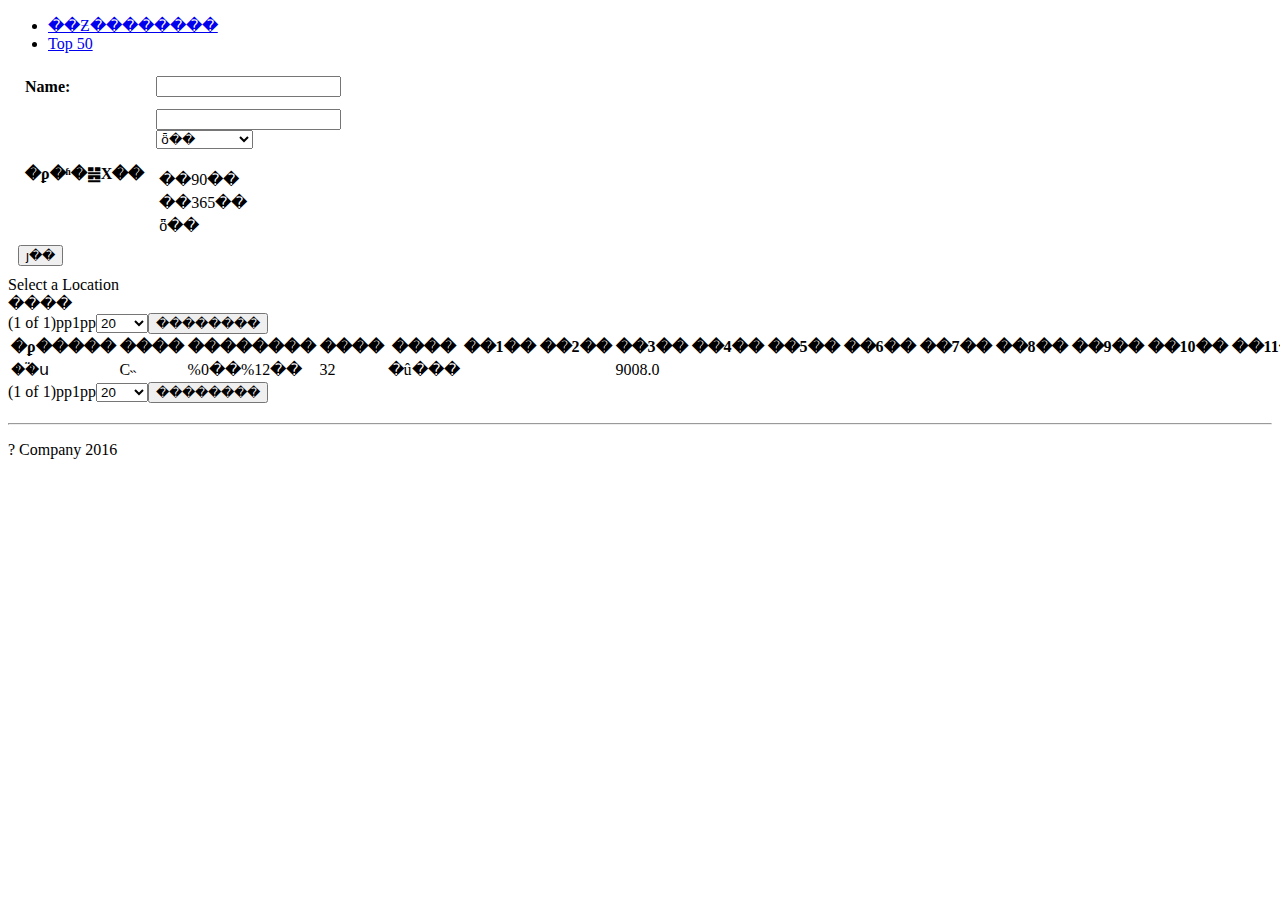
==== index.html @ 3d8966a9 "Add files via upload" ====
<?xml version="1.0" encoding="UTF-8"?>
<!DOCTYPE html>
<html xmlns="http://www.w3.org/1999/xhtml"><head><link type="text/css" rel="stylesheet" href="/stats/faces/javax.faces.resource/theme.css?ln=primefaces-bootstrap" /><link type="text/css" rel="stylesheet" href="/stats/faces/javax.faces.resource/fa/font-awesome.css?ln=primefaces&amp;v=5.3" /><link type="text/css" rel="stylesheet" href="/stats/faces/javax.faces.resource/primefaces.css?ln=primefaces&amp;v=5.3" /><script type="text/javascript" src="/stats/faces/javax.faces.resource/jquery/jquery.js?ln=primefaces&amp;v=5.3"></script><script type="text/javascript" src="/stats/faces/javax.faces.resource/jquery/jquery-plugins.js?ln=primefaces&amp;v=5.3"></script><script type="text/javascript" src="/stats/faces/javax.faces.resource/primefaces.js?ln=primefaces&amp;v=5.3"></script><link type="text/css" rel="stylesheet" href="/stats/faces/javax.faces.resource/main/css/showcase.css" /><link type="text/css" rel="stylesheet" href="RES_NOT_FOUND" /><link type="text/css" rel="stylesheet" href="/stats/faces/javax.faces.resource/main/css/sh.css" /><script type="text/javascript">if(window.PrimeFaces){}</script>
	<meta http-equiv="Content-Type" content="text/html; charset=utf-8" />
	<title></title>
	<meta name="description" content="" />
	<meta name="author" content="" />

	<meta http-equiv="X-UA-Compatible" content="IE=edge" />
	<meta name="viewport" content="user-scalable=no, width=device-width, initial-scale=1.0, maximum-scale=1.0" />
	<meta name="apple-mobile-web-app-capable" content="yes" /></head><body><span id="messages"></span><script id="messages_s" type="text/javascript">$(function(){PrimeFaces.cw('Growl','widget_messages',{id:'messages',sticky:false,life:6000,escape:true,msgs:[]});});</script><div id="j_idt10" class="ui-tabmenu ui-widget ui-widget-content ui-corner-all"><ul class="ui-tabmenu-nav ui-helper-reset ui-helper-clearfix ui-widget-header ui-corner-all" role="tablist"><li class="ui-tabmenuitem ui-state-default ui-state-active ui-corner-top" role="tab" aria-expanded="true"><a tabindex="-1" class="ui-menuitem-link ui-corner-all" href="/stats/faces/views/audioTrend.xhtml?i=0"><span class="ui-menuitem-text">��Ƶ��������</span></a></li><li class="ui-tabmenuitem ui-state-default ui-corner-top" role="tab" aria-expanded="false"><a tabindex="-1" class="ui-menuitem-link ui-corner-all" href="/stats/faces/views/liveCate1.xhtml?i=1"><span class="ui-menuitem-text">Top 50</span></a></li></ul></div><script id="j_idt10_s" type="text/javascript">PrimeFaces.cw("TabMenu","widget_j_idt10",{id:"j_idt10"});</script>

	<div class="container">
<form id="reg" name="reg" method="post" action="/stats/faces/views/audioTrend.xhtml" enctype="application/x-www-form-urlencoded" role="form">
<input type="hidden" name="reg" value="reg" />
<div id="reg:j_idt16" class="ui-panel ui-widget ui-widget-content ui-corner-all" style="margin-bottom:10px;margin-left:10px;margin-right:10px;" data-widget="widget_reg_j_idt16"><div id="reg:j_idt16_header" class="ui-panel-titlebar ui-widget-header ui-helper-clearfix ui-corner-all"><span class="ui-panel-title"></span></div><div id="reg:j_idt16_content" class="ui-panel-content ui-widget-content"><table id="reg:panelgrid" cellpadding="5">
<tbody>
<tr>
<td><label for="reg:name" style="font-weight:bold">Name:</label></td>
<td><input id="reg:name" name="reg:name" type="text" value="" class="ui-inputfield ui-inputtext ui-widget ui-state-default ui-corner-all" /><script id="reg:name_s" type="text/javascript">PrimeFaces.cw("InputText","widget_reg_name",{id:"reg:name"});</script></td>
<td><div id="reg:j_idt18" aria-live="polite" class="ui-message"></div></td>
</tr>
<tr>
<td><label for="reg:reportPer" style="font-weight:bold">�ϼ�ʱ�䷶Χ��</label></td>
<td><div id="reg:reportPer" class="ui-selectonemenu ui-widget ui-state-default ui-corner-all"><div class="ui-helper-hidden-accessible"><input id="reg:reportPer_focus" name="reg:reportPer_focus" type="text" autocomplete="off" role="combobox" aria-haspopup="true" aria-expanded="false" /></div><div class="ui-helper-hidden-accessible"><select id="reg:reportPer_input" name="reg:reportPer_input" tabindex="-1"><option value="0">��90��</option><option value="1">��365��</option><option value="2" selected="selected">ȫ��</option></select></div><label id="reg:reportPer_label" class="ui-selectonemenu-label ui-inputfield ui-corner-all">&nbsp;</label><div class="ui-selectonemenu-trigger ui-state-default ui-corner-right"><span class="ui-icon ui-icon-triangle-1-s ui-c"></span></div><div id="reg:reportPer_panel" class="ui-selectonemenu-panel ui-widget ui-widget-content ui-corner-all ui-helper-hidden ui-shadow"><div class="ui-selectonemenu-items-wrapper" style="height:auto"><table class="ui-selectonemenu-items ui-selectonemenu-table ui-widget-content ui-widget ui-corner-all ui-helper-reset"><tbody><tr class="ui-selectonemenu-item ui-selectonemenu-row ui-widget-content" data-label="��90��"><td colspan="0">��90��</td></tr><tr class="ui-selectonemenu-item ui-selectonemenu-row ui-widget-content" data-label="��365��"><td colspan="0">��365��</td></tr><tr class="ui-selectonemenu-item ui-selectonemenu-row ui-widget-content" data-label="ȫ��"><td colspan="0">ȫ��</td></tr></tbody></table></div></div></div><script id="reg:reportPer_s" type="text/javascript">$(function(){PrimeFaces.cw("SelectOneMenu","widget_reg_reportPer",{id:"reg:reportPer"});});</script></td>
<td><div id="reg:j_idt21" aria-live="polite" class="ui-message"></div></td>
</tr>
</tbody>
</table>
<input id="reg:Search" type="submit" name="reg:Search" value="ȷ��" /></div></div><script id="reg:j_idt16_s" type="text/javascript">PrimeFaces.cw("Panel","widget_reg_j_idt16",{id:"reg:j_idt16"});</script><input type="hidden" name="javax.faces.ViewState" id="j_id1:javax.faces.ViewState:0" value="8834375986882111186:2026682934363201588" autocomplete="off" />
</form><div id="j_idt23" class="ui-panel ui-widget ui-widget-content ui-corner-all" style="margin-bottom:10px;" data-widget="widget_j_idt23"><div id="j_idt23_header" class="ui-panel-titlebar ui-widget-header ui-helper-clearfix ui-corner-all"><span class="ui-panel-title">Select a Location</span></div><div id="j_idt23_content" class="ui-panel-content ui-widget-content">
<form id="j_idt26" name="j_idt26" method="post" action="/stats/faces/views/audioTrend.xhtml" enctype="application/x-www-form-urlencoded">
<input type="hidden" name="j_idt26" value="j_idt26" />
<div id="j_idt26:tbl" class="ui-datatable ui-widget" style="white-space : nowrap ;margin-bottom:20px "><div class="ui-datatable-header ui-widget-header ui-corner-top">   ���� </div><div id="j_idt26:tbl_paginator_top" class="ui-paginator ui-paginator-top ui-widget-header" role="navigation"><span class="ui-paginator-current">(1 of 1)</span><span class="ui-paginator-first ui-state-default ui-corner-all ui-state-disabled"><span class="ui-icon ui-icon-seek-first">p</span></span><span class="ui-paginator-prev ui-state-default ui-corner-all ui-state-disabled"><span class="ui-icon ui-icon-seek-prev">p</span></span><span class="ui-paginator-pages"><span class="ui-paginator-page ui-state-default ui-state-active ui-corner-all" tabindex="0">1</span></span><span class="ui-paginator-next ui-state-default ui-corner-all ui-state-disabled"><span class="ui-icon ui-icon-seek-next">p</span></span><span class="ui-paginator-last ui-state-default ui-corner-all ui-state-disabled"><span class="ui-icon ui-icon-seek-end">p</span></span><select id="j_idt26:tbl_rppDD" name="j_idt26:tbl_rppDD" class="ui-paginator-rpp-options ui-widget ui-state-default ui-corner-left" autocomplete="off"><option value="20" selected="selected">20</option><option value="50">50</option><option value="100">100</option><option value="500">500</option><option value="1000">1000</option></select><input id="j_idt26:tbl:exportcvs" type="submit" name="j_idt26:tbl:exportcvs" value="��������" class="btn btn-default" /></div><div class="ui-datatable-tablewrapper"><table role="grid"><thead id="j_idt26:tbl_head"><tr role="row"><th id="j_idt26:tbl:j_idt28:0" class="ui-state-default" role="columnheader"><span class="ui-column-title">�ϼ�����</span></th><th id="j_idt26:tbl:j_idt28:1" class="ui-state-default" role="columnheader"><span class="ui-column-title">����</span></th><th id="j_idt26:tbl:j_idt28:2" class="ui-state-default" role="columnheader"><span class="ui-column-title">��������</span></th><th id="j_idt26:tbl:j_idt28:3" class="ui-state-default" role="columnheader"><span class="ui-column-title">����</span></th><th id="j_idt26:tbl:j_idt28:4" class="ui-state-default" role="columnheader"><span class="ui-column-title">����</span></th><th id="j_idt26:tbl:j_idt28:5" class="ui-state-default" role="columnheader"><span class="ui-column-title">��1��</span></th><th id="j_idt26:tbl:j_idt28:6" class="ui-state-default" role="columnheader"><span class="ui-column-title">��2��</span></th><th id="j_idt26:tbl:j_idt28:7" class="ui-state-default" role="columnheader"><span class="ui-column-title">��3��</span></th><th id="j_idt26:tbl:j_idt28:8" class="ui-state-default" role="columnheader"><span class="ui-column-title">��4��</span></th><th id="j_idt26:tbl:j_idt28:9" class="ui-state-default" role="columnheader"><span class="ui-column-title">��5��</span></th><th id="j_idt26:tbl:j_idt28:10" class="ui-state-default" role="columnheader"><span class="ui-column-title">��6��</span></th><th id="j_idt26:tbl:j_idt28:11" class="ui-state-default" role="columnheader"><span class="ui-column-title">��7��</span></th><th id="j_idt26:tbl:j_idt28:12" class="ui-state-default" role="columnheader"><span class="ui-column-title">��8��</span></th><th id="j_idt26:tbl:j_idt28:13" class="ui-state-default" role="columnheader"><span class="ui-column-title">��9��</span></th><th id="j_idt26:tbl:j_idt28:14" class="ui-state-default" role="columnheader"><span class="ui-column-title">��10��</span></th><th id="j_idt26:tbl:j_idt28:15" class="ui-state-default" role="columnheader"><span class="ui-column-title">��11��</span></th><th id="j_idt26:tbl:j_idt28:16" class="ui-state-default" role="columnheader"><span class="ui-column-title">��12��</span></th><th id="j_idt26:tbl:j_idt28:17" class="ui-state-default" role="columnheader"><span class="ui-column-title">��13��</span></th><th id="j_idt26:tbl:j_idt28:18" class="ui-state-default" role="columnheader"><span class="ui-column-title">��14��</span></th><th id="j_idt26:tbl:j_idt28:19" class="ui-state-default" role="columnheader"><span class="ui-column-title">��15��</span></th><th id="j_idt26:tbl:j_idt28:20" class="ui-state-default" role="columnheader"><span class="ui-column-title">��16��</span></th><th id="j_idt26:tbl:j_idt28:21" class="ui-state-default" role="columnheader"><span class="ui-column-title">��17��</span></th><th id="j_idt26:tbl:j_idt28:22" class="ui-state-default" role="columnheader"><span class="ui-column-title">��18��</span></th><th id="j_idt26:tbl:j_idt28:23" class="ui-state-default" role="columnheader"><span class="ui-column-title">��19��</span></th><th id="j_idt26:tbl:j_idt28:24" class="ui-state-default" role="columnheader"><span class="ui-column-title">��20��</span></th><th id="j_idt26:tbl:j_idt28:25" class="ui-state-default" role="columnheader"><span class="ui-column-title">��21��</span></th><th id="j_idt26:tbl:j_idt28:26" class="ui-state-default" role="columnheader"><span class="ui-column-title">��22��</span></th><th id="j_idt26:tbl:j_idt28:27" class="ui-state-default" role="columnheader"><span class="ui-column-title">��23��</span></th><th id="j_idt26:tbl:j_idt28:28" class="ui-state-default" role="columnheader"><span class="ui-column-title">��24��</span></th><th id="j_idt26:tbl:j_idt28:29" class="ui-state-default" role="columnheader"><span class="ui-column-title">��25��</span></th><th id="j_idt26:tbl:j_idt28:30" class="ui-state-default" role="columnheader"><span class="ui-column-title">��26��</span></th><th id="j_idt26:tbl:j_idt28:31" class="ui-state-default" role="columnheader"><span class="ui-column-title">��27��</span></th><th id="j_idt26:tbl:j_idt28:32" class="ui-state-default" role="columnheader"><span class="ui-column-title">��28��</span></th><th id="j_idt26:tbl:j_idt28:33" class="ui-state-default" role="columnheader"><span class="ui-column-title">��29��</span></th><th id="j_idt26:tbl:j_idt28:34" class="ui-state-default" role="columnheader"><span class="ui-column-title">��30��</span></th><th id="j_idt26:tbl:j_idt28:35" class="ui-state-default" role="columnheader"><span class="ui-column-title">��31��</span></th><th id="j_idt26:tbl:j_idt28:36" class="ui-state-default" role="columnheader"><span class="ui-column-title">��32��</span></th><th id="j_idt26:tbl:j_idt28:37" class="ui-state-default" role="columnheader"><span class="ui-column-title">��33��</span></th><th id="j_idt26:tbl:j_idt28:38" class="ui-state-default" role="columnheader"><span class="ui-column-title">��34��</span></th><th id="j_idt26:tbl:j_idt28:39" class="ui-state-default" role="columnheader"><span class="ui-column-title">��35��</span></th></tr></thead><tbody id="j_idt26:tbl_data" class="ui-datatable-data ui-widget-content"><tr data-ri="0" class="ui-widget-content ui-datatable-even" role="row"><td role="gridcell">��֮ս</td><td role="gridcell">С˵</td><td role="gridcell">%0��%12��</td><td role="gridcell">32</td><td role="gridcell">�û���</td><td role="gridcell"></td><td role="gridcell"></td><td role="gridcell">9008.0</td><td role="gridcell"></td><td role="gridcell"></td><td role="gridcell"></td><td role="gridcell"></td><td role="gridcell"></td><td role="gridcell"></td><td role="gridcell"></td><td role="gridcell"></td><td role="gridcell"></td><td role="gridcell"></td><td role="gridcell"></td><td role="gridcell"></td><td role="gridcell"></td><td role="gridcell"></td><td role="gridcell"></td><td role="gridcell"></td><td role="gridcell"></td><td role="gridcell"></td><td role="gridcell">16603.0</td><td role="gridcell"></td><td role="gridcell"></td><td role="gridcell"></td><td role="gridcell">10380.0</td><td role="gridcell"></td><td role="gridcell"></td><td role="gridcell">11883.0</td><td role="gridcell"></td><td role="gridcell"></td><td role="gridcell"></td><td role="gridcell"></td><td role="gridcell"></td><td role="gridcell"></td></tr></tbody></table></div><div id="j_idt26:tbl_paginator_bottom" class="ui-paginator ui-paginator-bottom ui-widget-header ui-corner-bottom" role="navigation"><span class="ui-paginator-current">(1 of 1)</span><span class="ui-paginator-first ui-state-default ui-corner-all ui-state-disabled"><span class="ui-icon ui-icon-seek-first">p</span></span><span class="ui-paginator-prev ui-state-default ui-corner-all ui-state-disabled"><span class="ui-icon ui-icon-seek-prev">p</span></span><span class="ui-paginator-pages"><span class="ui-paginator-page ui-state-default ui-state-active ui-corner-all" tabindex="0">1</span></span><span class="ui-paginator-next ui-state-default ui-corner-all ui-state-disabled"><span class="ui-icon ui-icon-seek-next">p</span></span><span class="ui-paginator-last ui-state-default ui-corner-all ui-state-disabled"><span class="ui-icon ui-icon-seek-end">p</span></span><select id="j_idt26:tbl_rppDD" name="j_idt26:tbl_rppDD" class="ui-paginator-rpp-options ui-widget ui-state-default ui-corner-left" autocomplete="off"><option value="20" selected="selected">20</option><option value="50">50</option><option value="100">100</option><option value="500">500</option><option value="1000">1000</option></select><input id="j_idt26:tbl:exportcvs" type="submit" name="j_idt26:tbl:exportcvs" value="��������" class="btn btn-default" /></div></div><script id="j_idt26:tbl_s" type="text/javascript">$(function(){PrimeFaces.cw("DataTable","widget_j_idt26_tbl",{id:"j_idt26:tbl",paginator:{id:['j_idt26:tbl_paginator_top','j_idt26:tbl_paginator_bottom'],rows:20,rowCount:1,page:0,currentPageTemplate:'({currentPage} of {totalPages})'}});});</script><input type="hidden" name="javax.faces.ViewState" id="j_id1:javax.faces.ViewState:1" value="8834375986882111186:2026682934363201588" autocomplete="off" />
</form></div></div><script id="j_idt23_s" type="text/javascript">PrimeFaces.cw("Panel","widget_j_idt23",{id:"j_idt23"});</script>
		<hr />

		<p class="text-muted">? Company 2016</p>


	</div>
	
	<script type="text/javascript">  
 			PrimeFaces.locales['zh_CN'] = 
 	 		{ 
 	 	 			closeText: '�ر�', prevText: '�ϸ���', nextText: '�¸���', currentText: '����', monthNames: ['һ��','����','����','����','����','����','����','����','����','ʮ��','ʮһ��','ʮ����'], monthNamesShort: ['һ��','����','����','����','����','����','����','����','����','ʮ��','ʮһ��','ʮ����'], dayNames: ['������','����һ','���ڶ�','������','������','������','������'], dayNamesShort: ['��','һ','��','��','��','��','��'], dayNamesMin: ['��','һ','��','��','��','��','��'], weekHeader: '��', firstDay: 1, isRTL: false, showMonthAfterYear: true, 
					yearSuffix: '', // �� 
					timeOnlyTitle: '��ʱ��', timeText: 'ʱ��', hourText: 'ʱ', minuteText: '��', secondText: '��', ampm: false, month: '��', week: '��', day: '��', allDayText : 'ȫ��' 
			};	          
         </script></body>
</html>
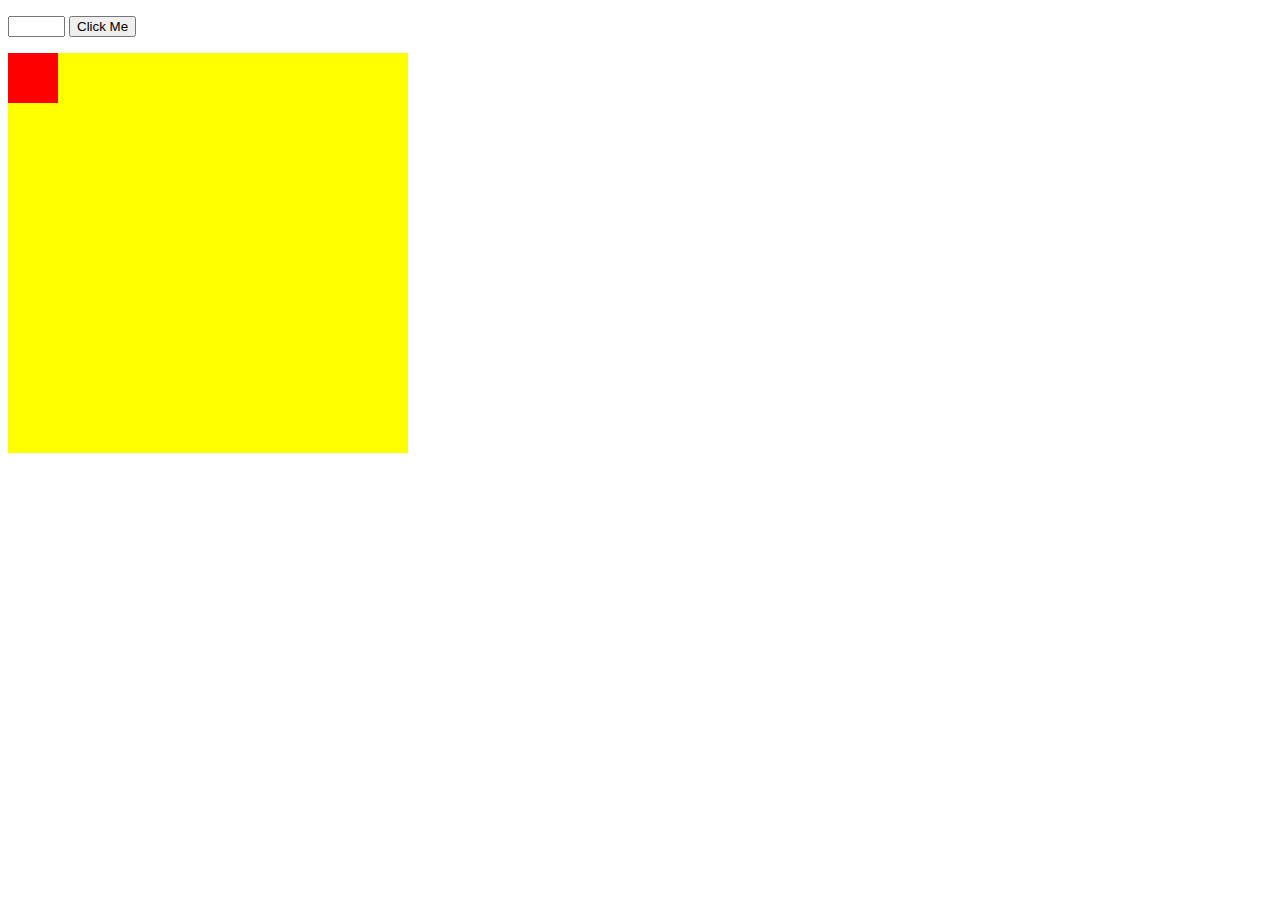
==== commit dd1aee29: "Update index.html" ====
--- a/index.html
+++ b/index.html
@@ -1,52 +1,63 @@
+<!DOCTYPE html>
+<html>
+<style>
+#myContainer {
+  width: 400px;
+  height: 400px;
+  position: relative;
+  background: yellow;
+}
+#myAnimation {
+  width: 50px;
+  height: 50px;
+  position: absolute;
+  background-color: red;
+}
+</style>
+<body>
 
-<?xml version="1.0" encoding="UTF-8"?>
-<!DOCTYPE html>
-<html xmlns="http://www.w3.org/1999/xhtml"><head><link type="text/css" rel="stylesheet" href="/stats/faces/javax.faces.resource/theme.css?ln=primefaces-bootstrap" /><link type="text/css" rel="stylesheet" href="/stats/faces/javax.faces.resource/fa/font-awesome.css?ln=primefaces&amp;v=5.3" /><link type="text/css" rel="stylesheet" href="/stats/faces/javax.faces.resource/primefaces.css?ln=primefaces&amp;v=5.3" /><script type="text/javascript" src="/stats/faces/javax.faces.resource/jquery/jquery.js?ln=primefaces&amp;v=5.3"></script><script type="text/javascript" src="/stats/faces/javax.faces.resource/jquery/jquery-plugins.js?ln=primefaces&amp;v=5.3"></script><script type="text/javascript" src="/stats/faces/javax.faces.resource/primefaces.js?ln=primefaces&amp;v=5.3"></script><link type="text/css" rel="stylesheet" href="/stats/faces/javax.faces.resource/main/css/showcase.css" /><link type="text/css" rel="stylesheet" href="RES_NOT_FOUND" /><link type="text/css" rel="stylesheet" href="/stats/faces/javax.faces.resource/main/css/sh.css" /><script type="text/javascript">if(window.PrimeFaces){}</script>
-	<meta http-equiv="Content-Type" content="text/html; charset=utf-8" />
-	<title></title>
-	<meta name="description" content="" />
-	<meta name="author" content="" />
+<p>
+	<input type=text id=mytext size=4>
+<button onclick="myMove()">Click Me</button> 
+</p>
 
-	<meta http-equiv="X-UA-Compatible" content="IE=edge" />
-	<meta name="viewport" content="user-scalable=no, width=device-width, initial-scale=1.0, maximum-scale=1.0" />
-	<meta name="apple-mobile-web-app-capable" content="yes" /></head><body><span id="messages"></span><script id="messages_s" type="text/javascript">$(function(){PrimeFaces.cw('Growl','widget_messages',{id:'messages',sticky:false,life:6000,escape:true,msgs:[]});});</script><div id="j_idt10" class="ui-tabmenu ui-widget ui-widget-content ui-corner-all"><ul class="ui-tabmenu-nav ui-helper-reset ui-helper-clearfix ui-widget-header ui-corner-all" role="tablist"><li class="ui-tabmenuitem ui-state-default ui-state-active ui-corner-top" role="tab" aria-expanded="true"><a tabindex="-1" class="ui-menuitem-link ui-corner-all" href="/stats/faces/views/audioTrend.xhtml?i=0"><span class="ui-menuitem-text">��Ƶ��������</span></a></li><li class="ui-tabmenuitem ui-state-default ui-corner-top" role="tab" aria-expanded="false"><a tabindex="-1" class="ui-menuitem-link ui-corner-all" href="/stats/faces/views/liveCate1.xhtml?i=1"><span class="ui-menuitem-text">Top 50</span></a></li></ul></div><script id="j_idt10_s" type="text/javascript">PrimeFaces.cw("TabMenu","widget_j_idt10",{id:"j_idt10"});</script>
+<div id ="myContainer">
+<div id ="myAnimation"></div>
+</div>
 
-	<div class="container">
-<form id="reg" name="reg" method="post" action="/stats/faces/views/audioTrend.xhtml" enctype="application/x-www-form-urlencoded" role="form">
-<input type="hidden" name="reg" value="reg" />
-<div id="reg:j_idt16" class="ui-panel ui-widget ui-widget-content ui-corner-all" style="margin-bottom:10px;margin-left:10px;margin-right:10px;" data-widget="widget_reg_j_idt16"><div id="reg:j_idt16_header" class="ui-panel-titlebar ui-widget-header ui-helper-clearfix ui-corner-all"><span class="ui-panel-title"></span></div><div id="reg:j_idt16_content" class="ui-panel-content ui-widget-content"><table id="reg:panelgrid" cellpadding="5">
-<tbody>
-<tr>
-<td><label for="reg:name" style="font-weight:bold">Name:</label></td>
-<td><input id="reg:name" name="reg:name" type="text" value="" class="ui-inputfield ui-inputtext ui-widget ui-state-default ui-corner-all" /><script id="reg:name_s" type="text/javascript">PrimeFaces.cw("InputText","widget_reg_name",{id:"reg:name"});</script></td>
-<td><div id="reg:j_idt18" aria-live="polite" class="ui-message"></div></td>
-</tr>
-<tr>
-<td><label for="reg:reportPer" style="font-weight:bold">�ϼ�ʱ�䷶Χ��</label></td>
-<td><div id="reg:reportPer" class="ui-selectonemenu ui-widget ui-state-default ui-corner-all"><div class="ui-helper-hidden-accessible"><input id="reg:reportPer_focus" name="reg:reportPer_focus" type="text" autocomplete="off" role="combobox" aria-haspopup="true" aria-expanded="false" /></div><div class="ui-helper-hidden-accessible"><select id="reg:reportPer_input" name="reg:reportPer_input" tabindex="-1"><option value="0">��90��</option><option value="1">��365��</option><option value="2" selected="selected">ȫ��</option></select></div><label id="reg:reportPer_label" class="ui-selectonemenu-label ui-inputfield ui-corner-all">&nbsp;</label><div class="ui-selectonemenu-trigger ui-state-default ui-corner-right"><span class="ui-icon ui-icon-triangle-1-s ui-c"></span></div><div id="reg:reportPer_panel" class="ui-selectonemenu-panel ui-widget ui-widget-content ui-corner-all ui-helper-hidden ui-shadow"><div class="ui-selectonemenu-items-wrapper" style="height:auto"><table class="ui-selectonemenu-items ui-selectonemenu-table ui-widget-content ui-widget ui-corner-all ui-helper-reset"><tbody><tr class="ui-selectonemenu-item ui-selectonemenu-row ui-widget-content" data-label="��90��"><td colspan="0">��90��</td></tr><tr class="ui-selectonemenu-item ui-selectonemenu-row ui-widget-content" data-label="��365��"><td colspan="0">��365��</td></tr><tr class="ui-selectonemenu-item ui-selectonemenu-row ui-widget-content" data-label="ȫ��"><td colspan="0">ȫ��</td></tr></tbody></table></div></div></div><script id="reg:reportPer_s" type="text/javascript">$(function(){PrimeFaces.cw("SelectOneMenu","widget_reg_reportPer",{id:"reg:reportPer"});});</script></td>
-<td><div id="reg:j_idt21" aria-live="polite" class="ui-message"></div></td>
-</tr>
-</tbody>
-</table>
-<input id="reg:Search" type="submit" name="reg:Search" value="ȷ��" /></div></div><script id="reg:j_idt16_s" type="text/javascript">PrimeFaces.cw("Panel","widget_reg_j_idt16",{id:"reg:j_idt16"});</script><input type="hidden" name="javax.faces.ViewState" id="j_id1:javax.faces.ViewState:0" value="8834375986882111186:2026682934363201588" autocomplete="off" />
-</form><div id="j_idt23" class="ui-panel ui-widget ui-widget-content ui-corner-all" style="margin-bottom:10px;" data-widget="widget_j_idt23"><div id="j_idt23_header" class="ui-panel-titlebar ui-widget-header ui-helper-clearfix ui-corner-all"><span class="ui-panel-title">Select a Location</span></div><div id="j_idt23_content" class="ui-panel-content ui-widget-content">
-<form id="j_idt26" name="j_idt26" method="post" action="/stats/faces/views/audioTrend.xhtml" enctype="application/x-www-form-urlencoded">
-<input type="hidden" name="j_idt26" value="j_idt26" />
-<div id="j_idt26:tbl" class="ui-datatable ui-widget" style="white-space : nowrap ;margin-bottom:20px "><div class="ui-datatable-header ui-widget-header ui-corner-top">   ���� </div><div id="j_idt26:tbl_paginator_top" class="ui-paginator ui-paginator-top ui-widget-header" role="navigation"><span class="ui-paginator-current">(1 of 1)</span><span class="ui-paginator-first ui-state-default ui-corner-all ui-state-disabled"><span class="ui-icon ui-icon-seek-first">p</span></span><span class="ui-paginator-prev ui-state-default ui-corner-all ui-state-disabled"><span class="ui-icon ui-icon-seek-prev">p</span></span><span class="ui-paginator-pages"><span class="ui-paginator-page ui-state-default ui-state-active ui-corner-all" tabindex="0">1</span></span><span class="ui-paginator-next ui-state-default ui-corner-all ui-state-disabled"><span class="ui-icon ui-icon-seek-next">p</span></span><span class="ui-paginator-last ui-state-default ui-corner-all ui-state-disabled"><span class="ui-icon ui-icon-seek-end">p</span></span><select id="j_idt26:tbl_rppDD" name="j_idt26:tbl_rppDD" class="ui-paginator-rpp-options ui-widget ui-state-default ui-corner-left" autocomplete="off"><option value="20" selected="selected">20</option><option value="50">50</option><option value="100">100</option><option value="500">500</option><option value="1000">1000</option></select><input id="j_idt26:tbl:exportcvs" type="submit" name="j_idt26:tbl:exportcvs" value="��������" class="btn btn-default" /></div><div class="ui-datatable-tablewrapper"><table role="grid"><thead id="j_idt26:tbl_head"><tr role="row"><th id="j_idt26:tbl:j_idt28:0" class="ui-state-default" role="columnheader"><span class="ui-column-title">�ϼ�����</span></th><th id="j_idt26:tbl:j_idt28:1" class="ui-state-default" role="columnheader"><span class="ui-column-title">����</span></th><th id="j_idt26:tbl:j_idt28:2" class="ui-state-default" role="columnheader"><span class="ui-column-title">��������</span></th><th id="j_idt26:tbl:j_idt28:3" class="ui-state-default" role="columnheader"><span class="ui-column-title">����</span></th><th id="j_idt26:tbl:j_idt28:4" class="ui-state-default" role="columnheader"><span class="ui-column-title">����</span></th><th id="j_idt26:tbl:j_idt28:5" class="ui-state-default" role="columnheader"><span class="ui-column-title">��1��</span></th><th id="j_idt26:tbl:j_idt28:6" class="ui-state-default" role="columnheader"><span class="ui-column-title">��2��</span></th><th id="j_idt26:tbl:j_idt28:7" class="ui-state-default" role="columnheader"><span class="ui-column-title">��3��</span></th><th id="j_idt26:tbl:j_idt28:8" class="ui-state-default" role="columnheader"><span class="ui-column-title">��4��</span></th><th id="j_idt26:tbl:j_idt28:9" class="ui-state-default" role="columnheader"><span class="ui-column-title">��5��</span></th><th id="j_idt26:tbl:j_idt28:10" class="ui-state-default" role="columnheader"><span class="ui-column-title">��6��</span></th><th id="j_idt26:tbl:j_idt28:11" class="ui-state-default" role="columnheader"><span class="ui-column-title">��7��</span></th><th id="j_idt26:tbl:j_idt28:12" class="ui-state-default" role="columnheader"><span class="ui-column-title">��8��</span></th><th id="j_idt26:tbl:j_idt28:13" class="ui-state-default" role="columnheader"><span class="ui-column-title">��9��</span></th><th id="j_idt26:tbl:j_idt28:14" class="ui-state-default" role="columnheader"><span class="ui-column-title">��10��</span></th><th id="j_idt26:tbl:j_idt28:15" class="ui-state-default" role="columnheader"><span class="ui-column-title">��11��</span></th><th id="j_idt26:tbl:j_idt28:16" class="ui-state-default" role="columnheader"><span class="ui-column-title">��12��</span></th><th id="j_idt26:tbl:j_idt28:17" class="ui-state-default" role="columnheader"><span class="ui-column-title">��13��</span></th><th id="j_idt26:tbl:j_idt28:18" class="ui-state-default" role="columnheader"><span class="ui-column-title">��14��</span></th><th id="j_idt26:tbl:j_idt28:19" class="ui-state-default" role="columnheader"><span class="ui-column-title">��15��</span></th><th id="j_idt26:tbl:j_idt28:20" class="ui-state-default" role="columnheader"><span class="ui-column-title">��16��</span></th><th id="j_idt26:tbl:j_idt28:21" class="ui-state-default" role="columnheader"><span class="ui-column-title">��17��</span></th><th id="j_idt26:tbl:j_idt28:22" class="ui-state-default" role="columnheader"><span class="ui-column-title">��18��</span></th><th id="j_idt26:tbl:j_idt28:23" class="ui-state-default" role="columnheader"><span class="ui-column-title">��19��</span></th><th id="j_idt26:tbl:j_idt28:24" class="ui-state-default" role="columnheader"><span class="ui-column-title">��20��</span></th><th id="j_idt26:tbl:j_idt28:25" class="ui-state-default" role="columnheader"><span class="ui-column-title">��21��</span></th><th id="j_idt26:tbl:j_idt28:26" class="ui-state-default" role="columnheader"><span class="ui-column-title">��22��</span></th><th id="j_idt26:tbl:j_idt28:27" class="ui-state-default" role="columnheader"><span class="ui-column-title">��23��</span></th><th id="j_idt26:tbl:j_idt28:28" class="ui-state-default" role="columnheader"><span class="ui-column-title">��24��</span></th><th id="j_idt26:tbl:j_idt28:29" class="ui-state-default" role="columnheader"><span class="ui-column-title">��25��</span></th><th id="j_idt26:tbl:j_idt28:30" class="ui-state-default" role="columnheader"><span class="ui-column-title">��26��</span></th><th id="j_idt26:tbl:j_idt28:31" class="ui-state-default" role="columnheader"><span class="ui-column-title">��27��</span></th><th id="j_idt26:tbl:j_idt28:32" class="ui-state-default" role="columnheader"><span class="ui-column-title">��28��</span></th><th id="j_idt26:tbl:j_idt28:33" class="ui-state-default" role="columnheader"><span class="ui-column-title">��29��</span></th><th id="j_idt26:tbl:j_idt28:34" class="ui-state-default" role="columnheader"><span class="ui-column-title">��30��</span></th><th id="j_idt26:tbl:j_idt28:35" class="ui-state-default" role="columnheader"><span class="ui-column-title">��31��</span></th><th id="j_idt26:tbl:j_idt28:36" class="ui-state-default" role="columnheader"><span class="ui-column-title">��32��</span></th><th id="j_idt26:tbl:j_idt28:37" class="ui-state-default" role="columnheader"><span class="ui-column-title">��33��</span></th><th id="j_idt26:tbl:j_idt28:38" class="ui-state-default" role="columnheader"><span class="ui-column-title">��34��</span></th><th id="j_idt26:tbl:j_idt28:39" class="ui-state-default" role="columnheader"><span class="ui-column-title">��35��</span></th></tr></thead><tbody id="j_idt26:tbl_data" class="ui-datatable-data ui-widget-content"><tr data-ri="0" class="ui-widget-content ui-datatable-even" role="row"><td role="gridcell">��֮ս</td><td role="gridcell">С˵</td><td role="gridcell">%0��%12��</td><td role="gridcell">32</td><td role="gridcell">�û���</td><td role="gridcell"></td><td role="gridcell"></td><td role="gridcell">9008.0</td><td role="gridcell"></td><td role="gridcell"></td><td role="gridcell"></td><td role="gridcell"></td><td role="gridcell"></td><td role="gridcell"></td><td role="gridcell"></td><td role="gridcell"></td><td role="gridcell"></td><td role="gridcell"></td><td role="gridcell"></td><td role="gridcell"></td><td role="gridcell"></td><td role="gridcell"></td><td role="gridcell"></td><td role="gridcell"></td><td role="gridcell"></td><td role="gridcell"></td><td role="gridcell">16603.0</td><td role="gridcell"></td><td role="gridcell"></td><td role="gridcell"></td><td role="gridcell">10380.0</td><td role="gridcell"></td><td role="gridcell"></td><td role="gridcell">11883.0</td><td role="gridcell"></td><td role="gridcell"></td><td role="gridcell"></td><td role="gridcell"></td><td role="gridcell"></td><td role="gridcell"></td></tr></tbody></table></div><div id="j_idt26:tbl_paginator_bottom" class="ui-paginator ui-paginator-bottom ui-widget-header ui-corner-bottom" role="navigation"><span class="ui-paginator-current">(1 of 1)</span><span class="ui-paginator-first ui-state-default ui-corner-all ui-state-disabled"><span class="ui-icon ui-icon-seek-first">p</span></span><span class="ui-paginator-prev ui-state-default ui-corner-all ui-state-disabled"><span class="ui-icon ui-icon-seek-prev">p</span></span><span class="ui-paginator-pages"><span class="ui-paginator-page ui-state-default ui-state-active ui-corner-all" tabindex="0">1</span></span><span class="ui-paginator-next ui-state-default ui-corner-all ui-state-disabled"><span class="ui-icon ui-icon-seek-next">p</span></span><span class="ui-paginator-last ui-state-default ui-corner-all ui-state-disabled"><span class="ui-icon ui-icon-seek-end">p</span></span><select id="j_idt26:tbl_rppDD" name="j_idt26:tbl_rppDD" class="ui-paginator-rpp-options ui-widget ui-state-default ui-corner-left" autocomplete="off"><option value="20" selected="selected">20</option><option value="50">50</option><option value="100">100</option><option value="500">500</option><option value="1000">1000</option></select><input id="j_idt26:tbl:exportcvs" type="submit" name="j_idt26:tbl:exportcvs" value="��������" class="btn btn-default" /></div></div><script id="j_idt26:tbl_s" type="text/javascript">$(function(){PrimeFaces.cw("DataTable","widget_j_idt26_tbl",{id:"j_idt26:tbl",paginator:{id:['j_idt26:tbl_paginator_top','j_idt26:tbl_paginator_bottom'],rows:20,rowCount:1,page:0,currentPageTemplate:'({currentPage} of {totalPages})'}});});</script><input type="hidden" name="javax.faces.ViewState" id="j_id1:javax.faces.ViewState:1" value="8834375986882111186:2026682934363201588" autocomplete="off" />
-</form></div></div><script id="j_idt23_s" type="text/javascript">PrimeFaces.cw("Panel","widget_j_idt23",{id:"j_idt23"});</script>
-		<hr />
+<script>
+var id = null;
+var index=0;
+function myMove() {
 
-		<p class="text-muted">? Company 2016</p>
+  var pos = 0;
+  clearInterval(id);
+  id = setInterval(frame, 10);
+  
+  function frame() {
+// var elem=document.createElement("BUTTON");	
+var elem = document.createElement("input");
+  elem.type = "button";
+  
+    
+    if (pos >= 650) {
+      clearInterval(id);
+    } else {
+    index++;
+      pos+=20; 
+      elem.style.top = pos + 'px'; 
+      elem.style.left = pos + 'px'; 
+      elem.style.borderColor = "Blue";
+      elem.style.position = "absolute";
+       elem.style.width = "50px";
+      elem.style.backgroundcolor = "georgian";
+      elem.style.height = "50px";
+      elem.value="a"+index;
+      document.body.appendChild(elem);
+    }
+  }
+}
+</script>
 
-
-	</div>
-	
-	<script type="text/javascript">  
- 			PrimeFaces.locales['zh_CN'] = 
- 	 		{ 
- 	 	 			closeText: '�ر�', prevText: '�ϸ���', nextText: '�¸���', currentText: '����', monthNames: ['һ��','����','����','����','����','����','����','����','����','ʮ��','ʮһ��','ʮ����'], monthNamesShort: ['һ��','����','����','����','����','����','����','����','����','ʮ��','ʮһ��','ʮ����'], dayNames: ['������','����һ','���ڶ�','������','������','������','������'], dayNamesShort: ['��','һ','��','��','��','��','��'], dayNamesMin: ['��','һ','��','��','��','��','��'], weekHeader: '��', firstDay: 1, isRTL: false, showMonthAfterYear: true, 
-					yearSuffix: '', // �� 
-					timeOnlyTitle: '��ʱ��', timeText: 'ʱ��', hourText: 'ʱ', minuteText: '��', secondText: '��', ampm: false, month: '��', week: '��', day: '��', allDayText : 'ȫ��' 
-			};	          
-         </script></body>
-</html>+</body>
+</html>
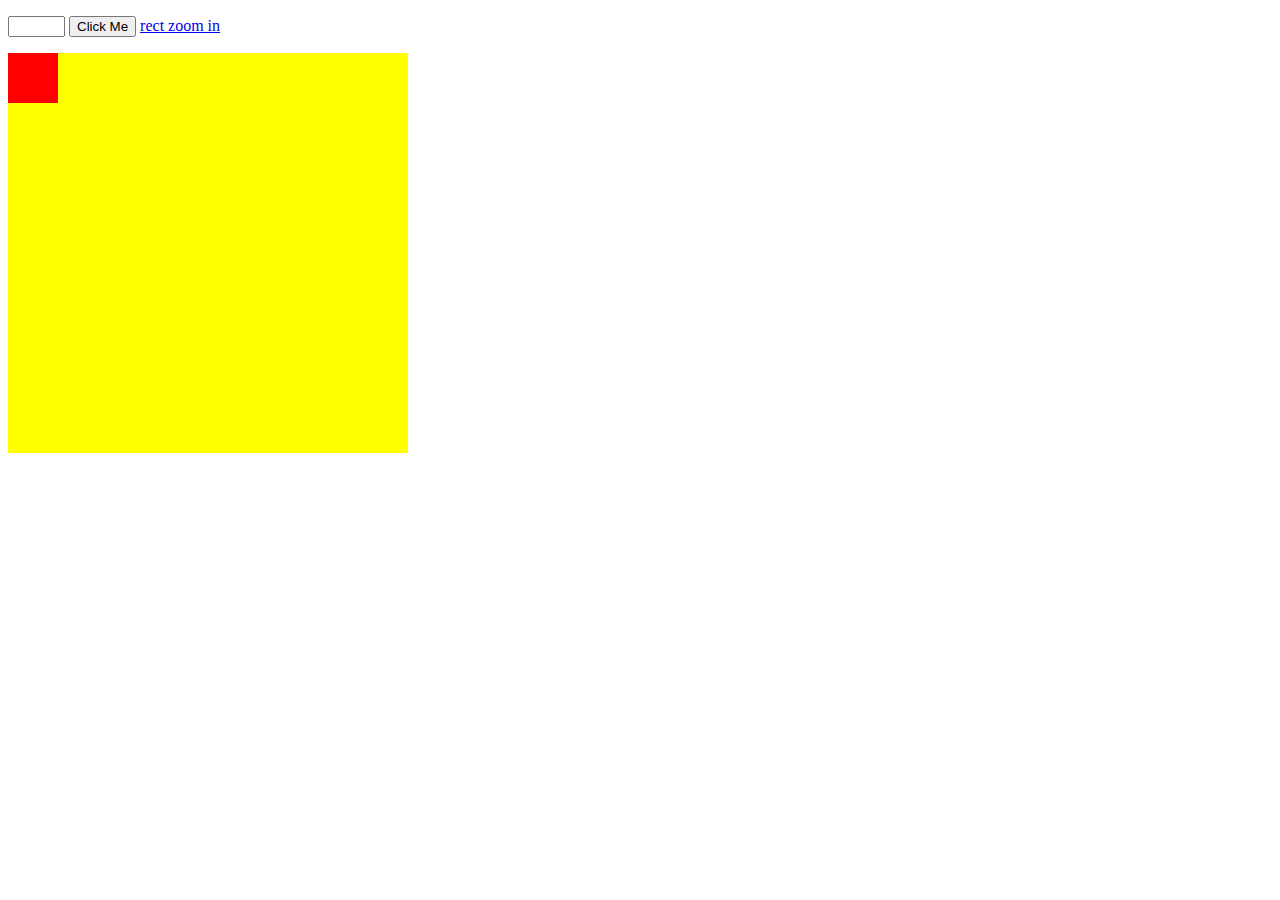
==== commit ead2755f: "Update index.html" ====
--- a/index.html
+++ b/index.html
@@ -19,6 +19,7 @@
 <p>
 	<input type=text id=mytext size=4>
 <button onclick="myMove()">Click Me</button> 
+	<a href="rectZoomIn.html"> rect zoom in </a>
 </p>
 
 <div id ="myContainer">
@@ -58,6 +59,6 @@
   }
 }
 </script>
-
+	
 </body>
 </html>
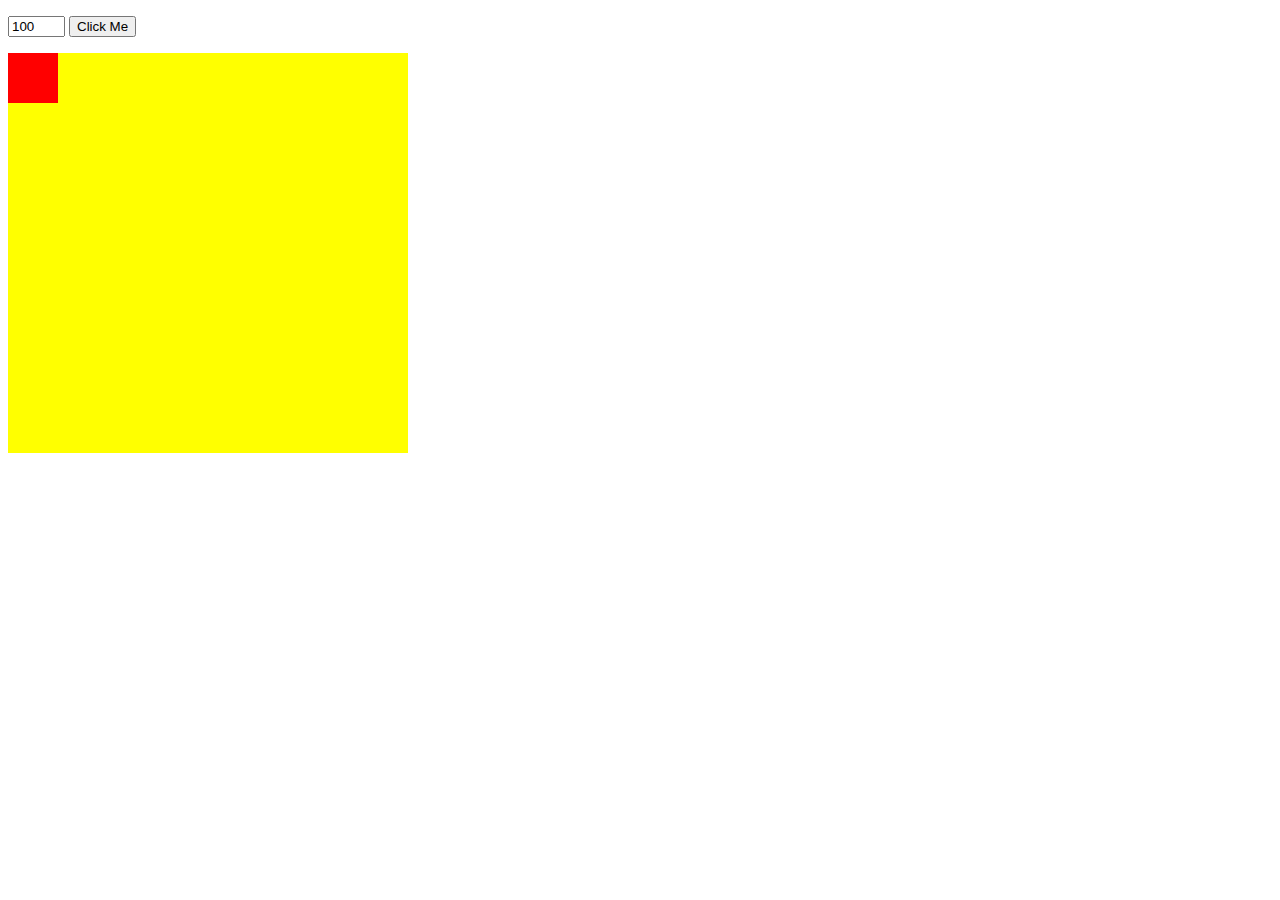
==== commit 1ea76302: "Update index.html" ====
--- a/index.html
+++ b/index.html
@@ -17,9 +17,8 @@
 <body>
 
 <p>
-	<input type=text id=mytext size=4>
+<input type=text id=mytext size=4 value=100>
 <button onclick="myMove()">Click Me</button> 
-	<a href="rectZoomIn.html"> rect zoom in </a>
 </p>
 
 <div id ="myContainer">
@@ -31,9 +30,10 @@
 var index=0;
 function myMove() {
 
-  var pos = 0;
+  var pos = 40;
   clearInterval(id);
-  id = setInterval(frame, 10);
+   var interval=document.getElementById("mytext");
+  id = setInterval(frame, interval.value);
   
   function frame() {
 // var elem=document.createElement("BUTTON");	
@@ -41,7 +41,7 @@
   elem.type = "button";
   
     
-    if (pos >= 650) {
+    if (pos >= 700) {
       clearInterval(id);
     } else {
     index++;
@@ -53,12 +53,14 @@
        elem.style.width = "50px";
       elem.style.backgroundcolor = "georgian";
       elem.style.height = "50px";
-      elem.value="a"+index;
+	  elem.style.verticalalign="top";
+      elem.value=""+index+"aaaa";
+	  
       document.body.appendChild(elem);
     }
   }
 }
 </script>
-	
+
 </body>
 </html>
